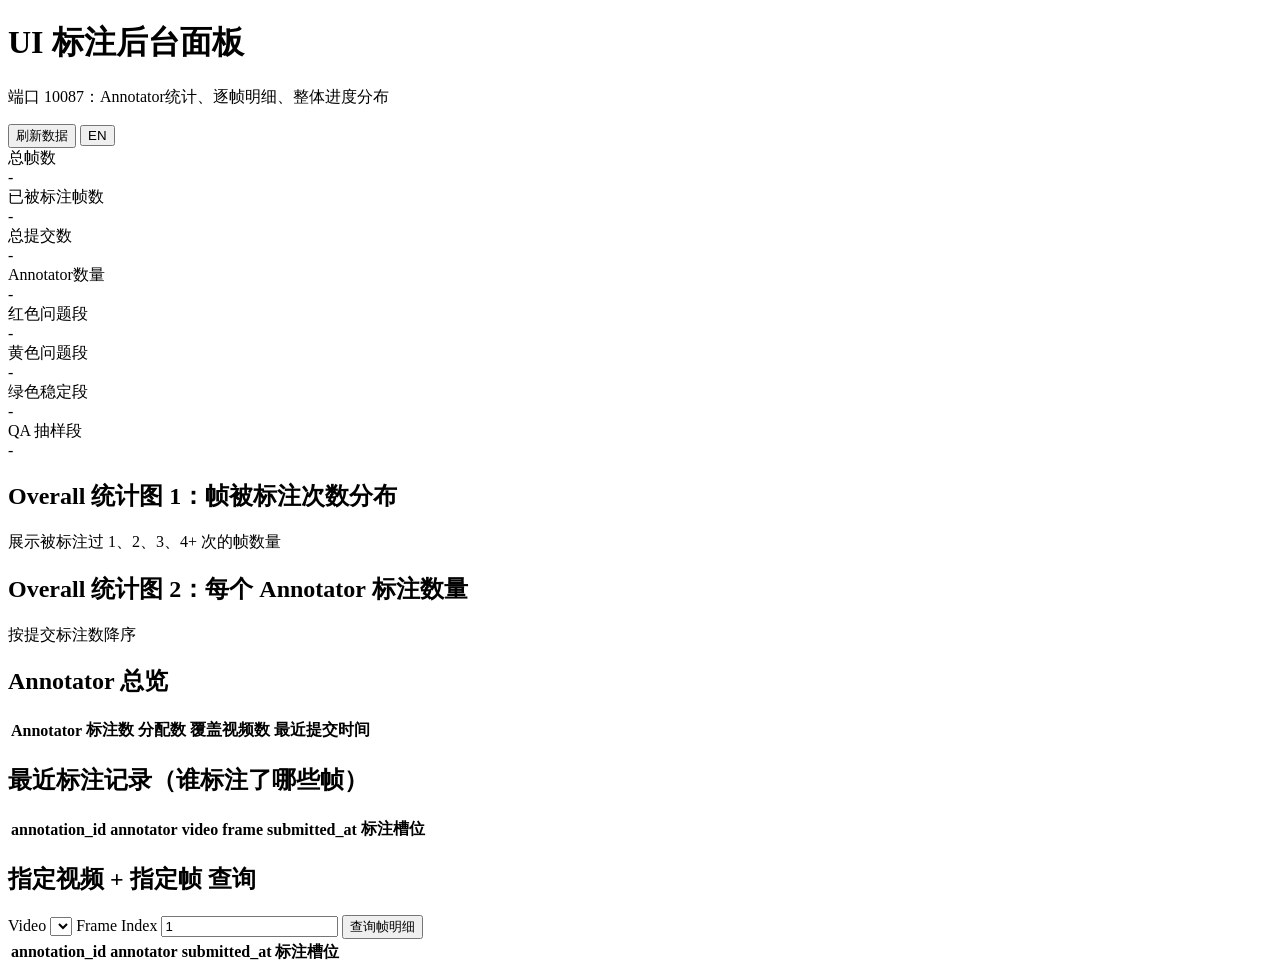
==== codes/ui_admin_web/index.html @ 0a9a9f32 "Rename codex to codes and refresh docs" ====
<!doctype html>
<html lang="zh-CN">
  <head>
    <meta charset="UTF-8" />
    <meta name="viewport" content="width=device-width, initial-scale=1.0" />
    <title>UI 标注后台面板</title>
    <link rel="stylesheet" href="/styles.css" />
  </head>
  <body>
    <div class="page-shell">
      <header class="topbar">
        <div>
          <h1 id="pageTitle" data-i18n="page_title">UI 标注后台面板</h1>
          <p id="pageSubtitle" data-i18n="page_subtitle">端口 10087：Annotator统计、逐帧明细、整体进度分布</p>
        </div>
        <div class="top-actions">
          <button id="refreshBtn" class="btn" data-i18n="refresh">刷新数据</button>
          <button id="langToggleBtn" class="btn">EN</button>
        </div>
      </header>

      <section class="metric-grid">
        <div class="metric-card">
          <div id="mLabelTotalFrames" class="metric-label" data-i18n="metric_total_frames">总帧数</div>
          <div id="mTotalFrames" class="metric-value">-</div>
        </div>
        <div class="metric-card">
          <div id="mLabelAnnotatedFrames" class="metric-label" data-i18n="metric_annotated_frames">已被标注帧数</div>
          <div id="mAnnotatedFrames" class="metric-value">-</div>
        </div>
        <div class="metric-card">
          <div id="mLabelTotalAnnotations" class="metric-label" data-i18n="metric_total_annotations">总提交数</div>
          <div id="mTotalAnnotations" class="metric-value">-</div>
        </div>
        <div class="metric-card">
          <div id="mLabelAnnotators" class="metric-label" data-i18n="metric_annotator_count">Annotator数量</div>
          <div id="mAnnotatorCount" class="metric-value">-</div>
        </div>
        <div class="metric-card">
          <div class="metric-label" data-i18n="metric_red_spans">红色问题段</div>
          <div id="mRedSpans" class="metric-value">-</div>
        </div>
        <div class="metric-card">
          <div class="metric-label" data-i18n="metric_yellow_spans">黄色问题段</div>
          <div id="mYellowSpans" class="metric-value">-</div>
        </div>
        <div class="metric-card">
          <div class="metric-label" data-i18n="metric_green_spans">绿色稳定段</div>
          <div id="mGreenSpans" class="metric-value">-</div>
        </div>
        <div class="metric-card">
          <div class="metric-label" data-i18n="metric_qa_samples">QA 抽样段</div>
          <div id="mQaSamples" class="metric-value">-</div>
        </div>
      </section>

      <section class="panel-grid">
        <article class="panel">
          <h2 id="chart1Title" data-i18n="chart1_title">Overall 统计图 1：帧被标注次数分布</h2>
          <p id="chart1Hint" class="hint" data-i18n="chart1_hint">展示被标注过 1、2、3、4+ 次的帧数量</p>
          <div id="frameDistChart" class="bar-chart"></div>
        </article>

        <article class="panel">
          <h2 id="chart2Title" data-i18n="chart2_title">Overall 统计图 2：每个 Annotator 标注数量</h2>
          <p id="chart2Hint" class="hint" data-i18n="chart2_hint">按提交标注数降序</p>
          <div id="annotatorChart" class="bar-chart"></div>
        </article>
      </section>

      <section class="panel">
        <h2 id="annotatorSectionTitle" data-i18n="annotator_overview_title">Annotator 总览</h2>
        <div class="table-wrap">
          <table>
            <thead>
              <tr>
                <th id="thAnnotator" data-i18n="th_annotator">Annotator</th>
                <th id="thAnnotationCount" data-i18n="th_annotation_count">标注数</th>
                <th id="thAssignmentCount" data-i18n="th_assignment_count">分配数</th>
                <th id="thVideosCovered" data-i18n="th_videos_covered">覆盖视频数</th>
                <th id="thLatestSubmitted" data-i18n="th_latest_submitted">最近提交时间</th>
              </tr>
            </thead>
            <tbody id="annotatorBody"></tbody>
          </table>
        </div>
      </section>

      <section class="panel">
        <h2 id="recentSectionTitle" data-i18n="recent_annotations_title">最近标注记录（谁标注了哪些帧）</h2>
        <div class="table-wrap">
          <table>
            <thead>
              <tr>
                <th id="thRecentAnnotationId" data-i18n="th_annotation_id">annotation_id</th>
                <th id="thRecentAnnotator" data-i18n="th_annotator_lower">annotator</th>
                <th id="thRecentVideo" data-i18n="th_video">video</th>
                <th id="thRecentFrame" data-i18n="th_frame">frame</th>
                <th id="thRecentSubmittedAt" data-i18n="th_submitted_at">submitted_at</th>
                <th id="thRecentSlots" colspan="2" data-i18n="th_slots">标注槽位</th>
              </tr>
            </thead>
            <tbody id="recentBody"></tbody>
          </table>
        </div>
      </section>

      <section class="panel">
        <h2 id="frameQueryTitle" data-i18n="frame_query_title">指定视频 + 指定帧 查询</h2>
        <div class="query-row">
          <label>
            <span id="videoSelectLabel" data-i18n="video">Video</span>
            <select id="videoStemSelect"></select>
          </label>
          <label>
            <span id="frameIndexLabel" data-i18n="frame_index">Frame Index</span>
            <input id="frameIndexInput" type="number" min="1" value="1" />
          </label>
          <button id="queryFrameBtn" class="btn" data-i18n="query_frame_detail">查询帧明细</button>
        </div>
        <div id="frameSummary" class="frame-summary"></div>
        <div class="table-wrap">
          <table>
            <thead>
              <tr>
                <th id="thFrameAnnotationId" data-i18n="th_annotation_id">annotation_id</th>
                <th id="thFrameAnnotator" data-i18n="th_annotator_lower">annotator</th>
                <th id="thFrameSubmittedAt" data-i18n="th_submitted_at">submitted_at</th>
                <th id="thFrameSlots" colspan="2" data-i18n="th_slots">标注槽位</th>
              </tr>
            </thead>
            <tbody id="frameDetailBody"></tbody>
          </table>
        </div>
      </section>
    </div>

    <div id="toast" class="toast"></div>
    <script src="/app.js" defer></script>
  </body>
</html>
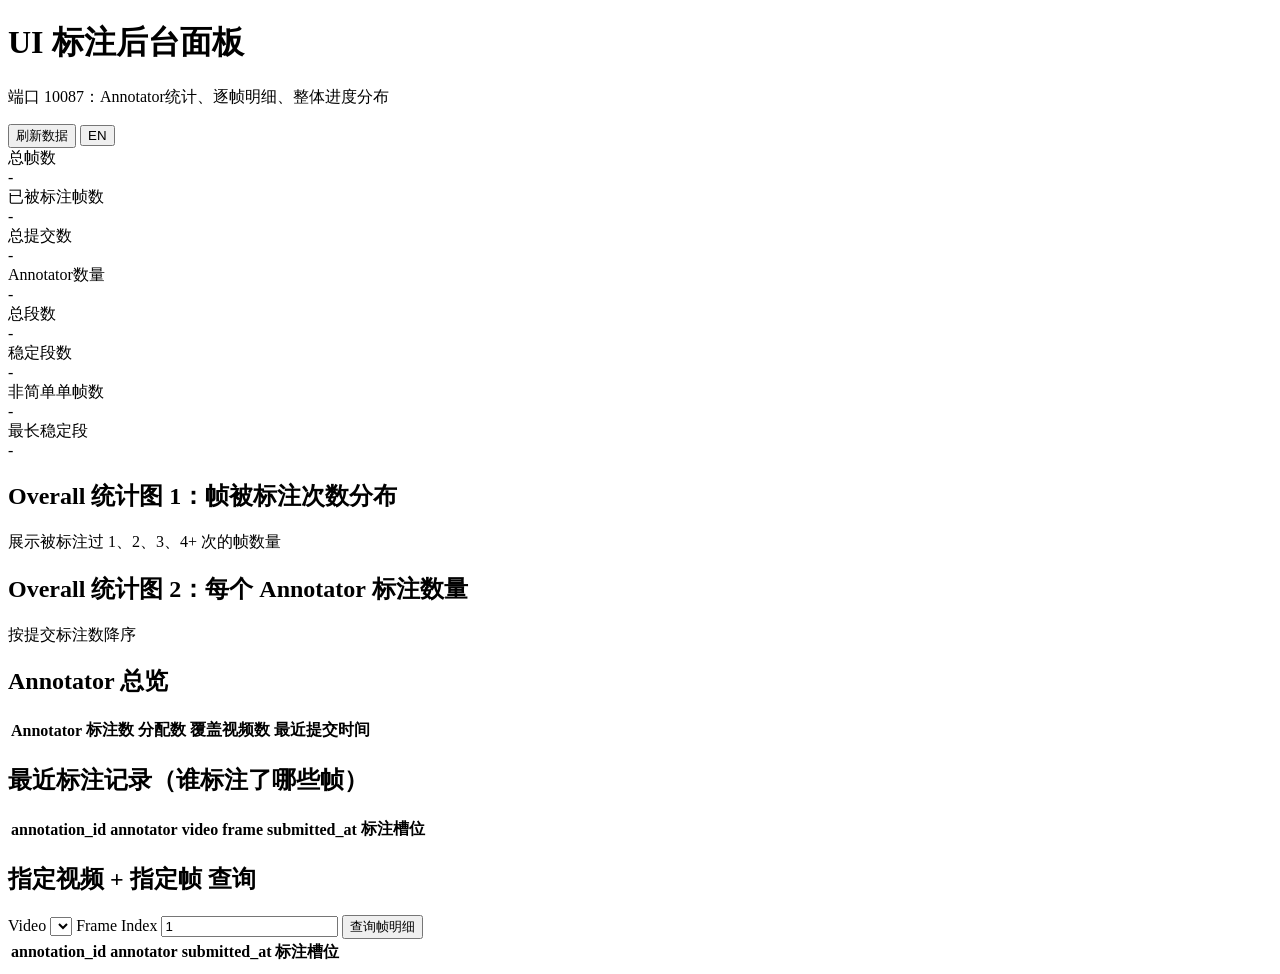
==== commit a2fdba43: "Finish segment-mode cleanup and docs" ====
--- a/codes/ui_admin_web/index.html
+++ b/codes/ui_admin_web/index.html
@@ -37,20 +37,20 @@
           <div id="mAnnotatorCount" class="metric-value">-</div>
         </div>
         <div class="metric-card">
-          <div class="metric-label" data-i18n="metric_red_spans">红色问题段</div>
-          <div id="mRedSpans" class="metric-value">-</div>
+          <div class="metric-label" data-i18n="metric_segment_count">总段数</div>
+          <div id="mSegmentCount" class="metric-value">-</div>
         </div>
         <div class="metric-card">
-          <div class="metric-label" data-i18n="metric_yellow_spans">黄色问题段</div>
-          <div id="mYellowSpans" class="metric-value">-</div>
+          <div class="metric-label" data-i18n="metric_stable_segment_count">稳定段数</div>
+          <div id="mStableSegmentCount" class="metric-value">-</div>
         </div>
         <div class="metric-card">
-          <div class="metric-label" data-i18n="metric_green_spans">绿色稳定段</div>
-          <div id="mGreenSpans" class="metric-value">-</div>
+          <div class="metric-label" data-i18n="metric_non_simple_count">非简单单帧数</div>
+          <div id="mNonSimpleCount" class="metric-value">-</div>
         </div>
         <div class="metric-card">
-          <div class="metric-label" data-i18n="metric_qa_samples">QA 抽样段</div>
-          <div id="mQaSamples" class="metric-value">-</div>
+          <div class="metric-label" data-i18n="metric_max_stable_length">最长稳定段</div>
+          <div id="mMaxStableLength" class="metric-value">-</div>
         </div>
       </section>
 
